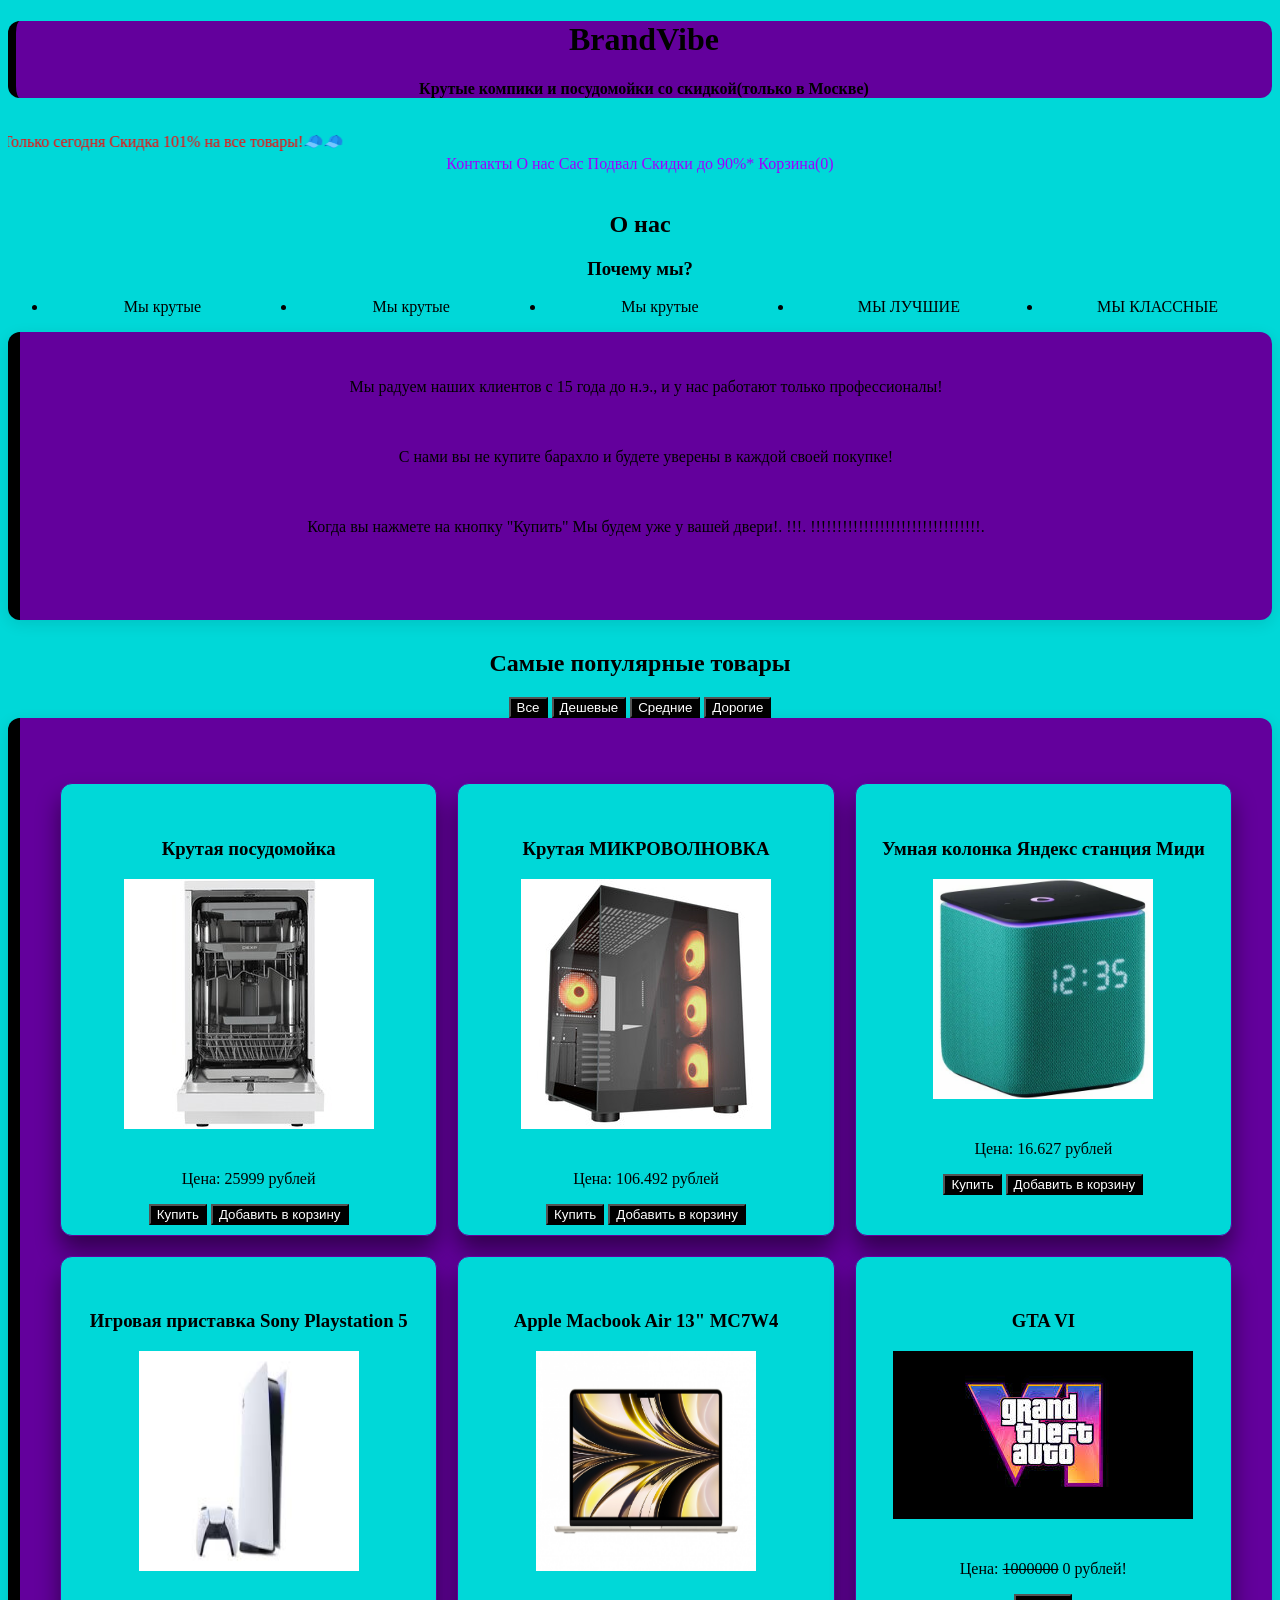
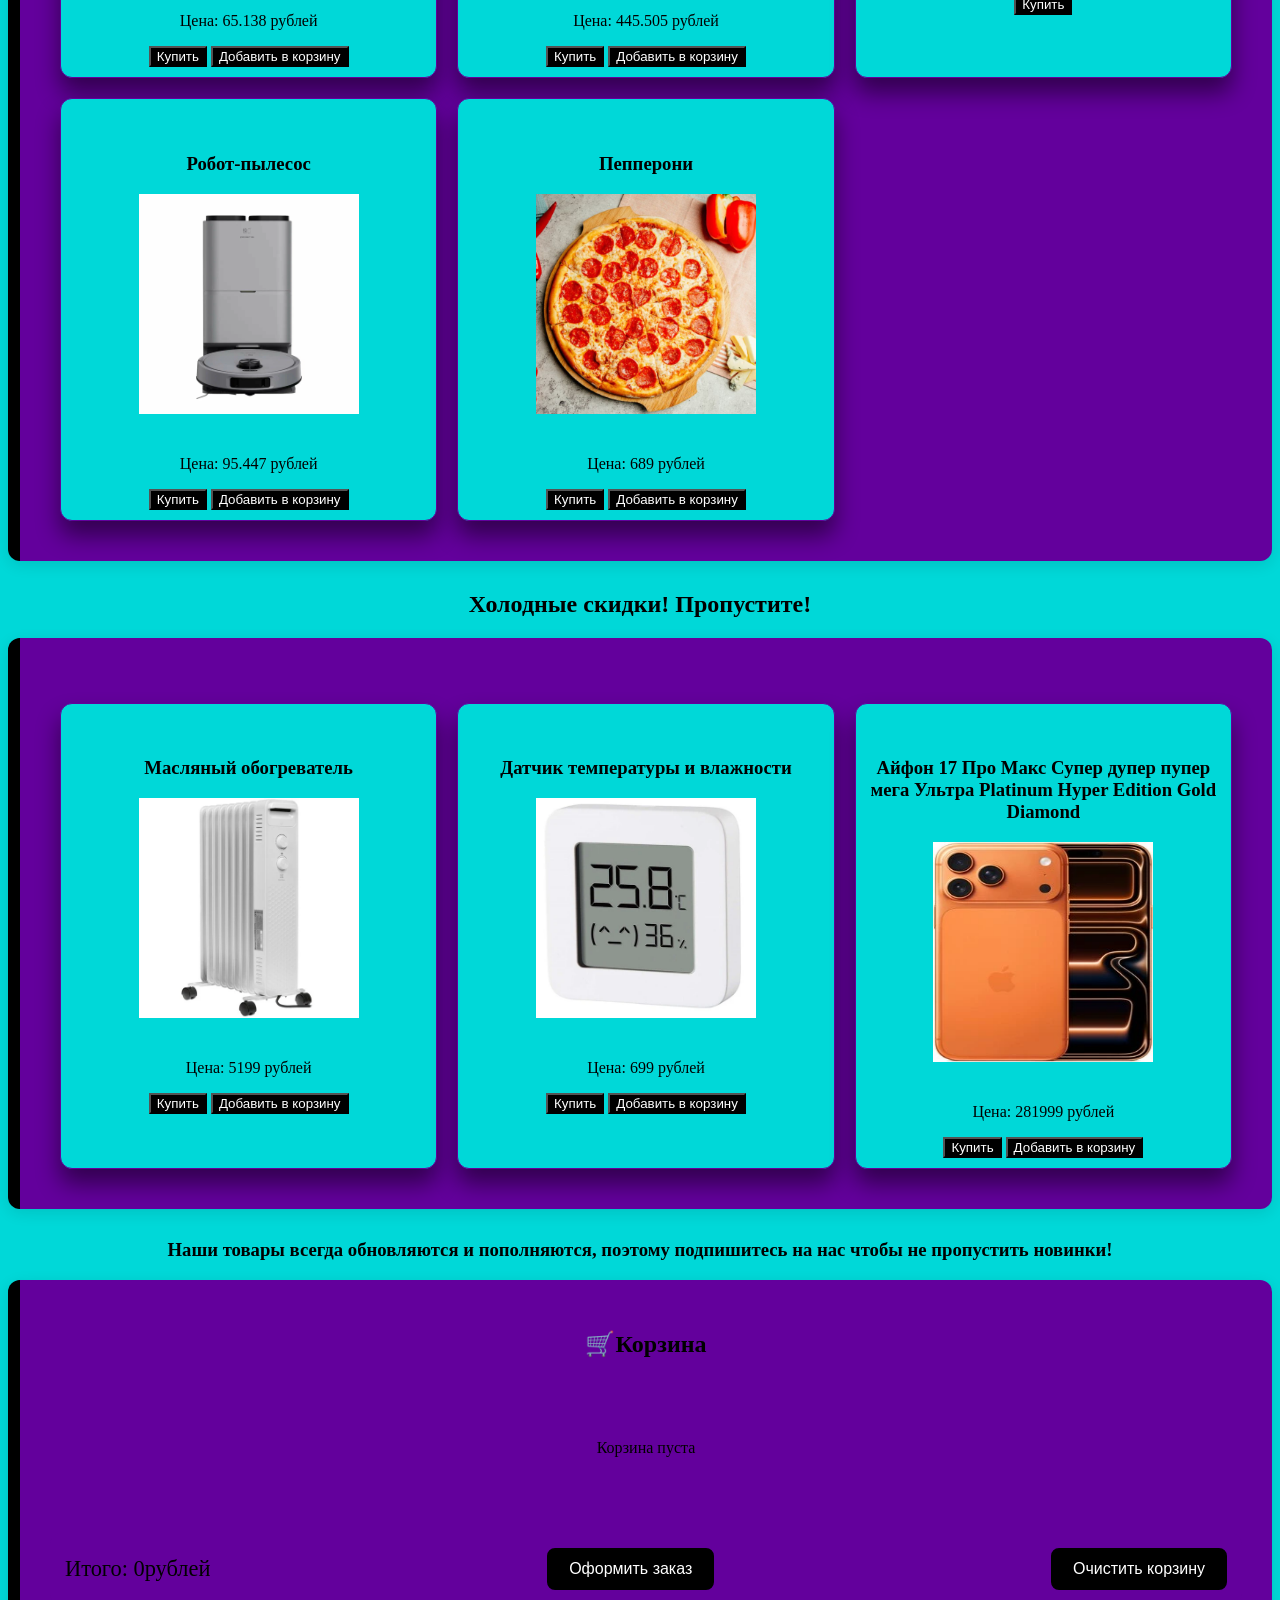
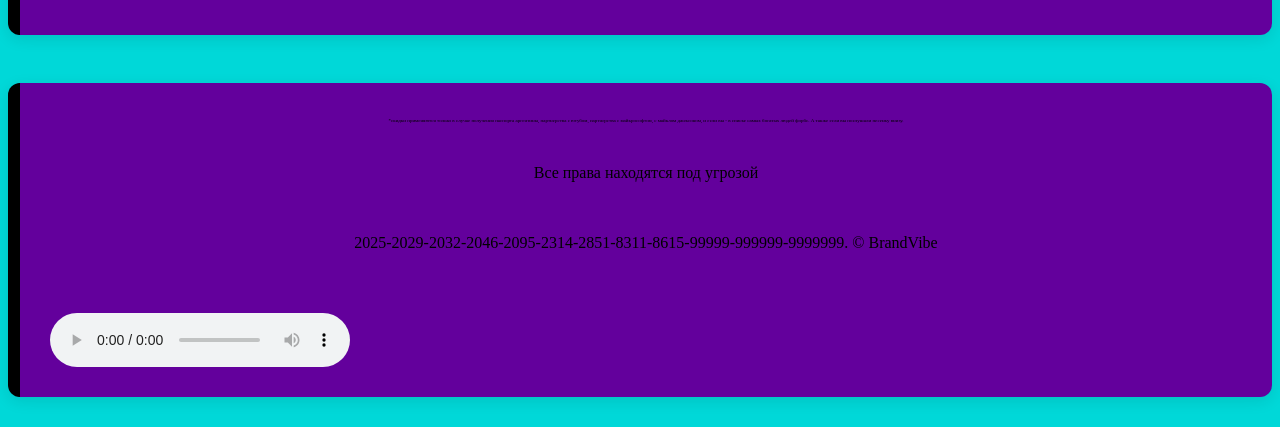
==== index.html @ 216b8e6c "Rename index3shop.html to index.html" ====
<!DOCTYPE html>                 
<html lang="ru">    
    <head>      
        <meta charset="UTF-8" />
        <meta http-equiv="X-UA-Compatible" content="IE=edge" />
        <meta name="viewport" content="width=device-width, initial-scale=1.0" />
        <link rel="icon" type="image/png" sizes="32x32" href="favicon-32x32.png">
        <link rel="stylesheet" href="styles3.css"/>
        <script src="script.js" defer></script>
        <title>BrandVibe Shop</title>
    </head>
<body>
    <header>
        <div class="header-container">
            <div class="logo">
                <h1>BrandVibe</h1>
            </div>  
            <p><b>Крутые компики и посудомойки со скидкой(только в Москве)</b></p>
        </div>
    </header>
    <br>
        <marquee direction="right" scrollamount="15">Только сегодня Скидка 101% на все товары!🧢🧢</marquee>
    <br>
        <nav>
            <a href="#contact">Контакты</a>
            <a href="#about">О нас</a>
            <a href="index5sus.html">Сас</a>
            <a href="#footer">Подвал</a>
            <a href="#sale">Скидки до 90%*</a>
            <a href="#cart">Корзина(<span id="cart-count">0</span>)</a>
        </nav>
    <br>
    <main> 
        <h2>О нас</h2>
        <h3>Почему мы?</h3>
        <ul>            
            <li>Мы крутые</li>
            <li>Мы крутые</li>
            <li>Мы крутые</li>
            <li>МЫ ЛУЧШИЕ</li>
            <li>МЫ КЛАССНЫЕ</li>
        </ul>
        <section id="about">
            <p>Мы радуем наших клиентов с 15 года до н.э., и у нас работают только профессионалы!</p>
            <p>С нами вы не купите барахло и будете уверены в каждой своей покупке!</p>
            <p>Когда вы нажмете на кнопку "Купить" Мы будем уже у вашей двери!. !!!. !!!!!!!!!!!!!!!!!!!!!!!!!!!!!!!!.</p>
            <br>
        </section>
        <h2>Самые популярные товары</h2>

        <div class="filter-container">
            <div class="filter-buttons">
                <button onclick="filterProducts('all')" class="filter-btn active">Все</button>
                <button onclick="filterProducts('cheaplow')" class="filter-btn">Дешевые</button>
                <button onclick="filterProducts('mediumnormal')" class="filter-btn">Средние</button>
                <button onclick="filterProducts('expensivehigh')" class="filter-btn">Дорогие</button>
            
            </div>

        </div>

        <section>
            <div>
                <article class="product-card">
                    <div class="product-info">
                        <h3>Крутая посудомойка</h3>
                        <img src="UERHGRJHHGHBUJERJKFYLMKDRKMJGDFFJFBJHBJK.jpg">
                        <div class="product-footer">
                            <p class="price">Цена: 25999 рублей</p>
                            <button class="details-btn" style="display:none;">Доп. информация</button>
                            <a href="https://www.dns-shop.ru/product/15e1498e3d6ced20/posudomoecnaa-masina-dexp-dwf45a3-belyj/"><button>Купить</button></a>
                            <button class="add-to-cart-btn">Добавить в корзину</button>
                        </div>
                    </div>
                </article>
                
                <article class="product-card">
                    <div class="product-info">
                        <h3>Крутая МИКРОВОЛНОВКА</h3>
                        <img src="RGGRHGURHGUGJUGJFDIOIUYTREWQASDFGHJKL;KJHGFDSWERTYUIOP;LKMNBVFDERTYUIOP;LOKIJUHYTGR456789OP[';LKMJHGFRT6Y7UIOLKJNBGVFDERFTYUIOP[';LKJHGTR789OPLKJHGT.jpg" alt="pc100k">
                        <div class="product-footer">
                            <p class="price">Цена: 106.492 рублей</p>
                            <button class="details-btn" style="display:none;">Доп. информация</button>
                            <a href="https://www.dns-shop.ru/conf/5443090be4758931/"><button>Купить</button></a>
                            <button class="add-to-cart-btn">Добавить в корзину</button><button class="details-btn" style="display:none;">Подробнее</button>
                        </div>
                    </div>
                </article>

                <article class="product-card">
                    <div class="product-info">
                        <h3>Умная колонка Яндекс станция Миди</h3>
                        <img width="220px" height="220px" src="optimize.png" alt="yastationmid">
                        <div class="product-footer">
                            <p class="price">Цена: 16.627 рублей</p>
                            <button class="details-btn" style="display:none;">Доп. информация</button>
                            <a href="https://market.yandex.ru/card/umnaya-kolonka-yandeks-stantsiya-midi-s-alisoy-zelenyy/103233026560?do-waremd5=NCHIJnIwE7DHp76AU_sPVg&sponsored=1&cpc=[base64]%2C%2C&ogV=-12"><button>Купить</button></a>
                            <button class="add-to-cart-btn">Добавить в корзину</button><button class="details-btn" style="display:none;">Подробнее</button>
                        </div>
                    </div>
                </article>

                <article class="product-card">
                    <div class="product-info">
                        <h3>Игровая приставка Sony Playstation 5</h3>
                        <img width="220px" height="220px"  src="ps5.png" alt="playstation5">
                        <div class="product-footer">
                            <p class="price">Цена: 65.138 рублей</p>
                            <button class="details-btn" style="display:none;">Доп. информация</button>
                            <a href="https://market.yandex.ru/card/igrovaya-pristavka-sony-playstation-slim-digital-edition-825gb/5120217836?do-waremd5=ozp5WFbBPdGzmuj5VSETjg&cpc=[base64]%2C&ogV=-12"><button>Купить</button></a>
                            <button class="add-to-cart-btn">Добавить в корзину</button><button class="details-btn" style="display:none;">Подробнее</button>
                        </div>
                    </div>
                </article>

                <article class="product-card">
                    <div class="product-info">
                        <h3>Apple Macbook Air 13" MC7W4</h3>
                        <img width="220px" height="220px"  src="macbook.jpg" alt="macbookdorogopipec">
                        <div class="product-footer">
                            <p class="price">Цена: 445.505 рублей</p>
                            <a href="https://market.yandex.ru/card/noutbuk-apple-macbook-air-13-mc7w4-m2-8-core-gpu-8-core-16gb-256gb-starlight-ru-gravirovka/4747579818?do-waremd5=nq07uvC2AjFQXJtWLg-1Lw&cpc=[base64]&nid=26895412&ogV=-12"><button>Купить</button></a>
                            <button class="add-to-cart-btn">Добавить в корзину</button>
                            <button class="details-btn" style="display:none;">Подробнее</button>
                        </div>
                    </div>
                </article>  

                <article class="product-card">
                    <div class="product-info">
                        <h3>GTA VI</h3>
                        <img src="gtavi.jpg" alt="gtavi">
                        <div class="product-footer">
                            <p class="price">Цена: <S>1000000</S> 0 рублей!</p>
                            <button class="details-btn" style="display:none;">Доп. информация</button>
                            <a href="index4troll.html"><button>Купить</button></a>
                        </div>
                    </div>
                </article>

                <article class="product-card">
                    <div class="product-info">
                        <h3>Робот-пылесос</h3>
                        <img height="220px" width="220px" src="pilesos.png" alt="">
                        <div class="product-footer">
                            <p class="price">Цена: 95.447 рублей</p>
                            <button class="details-btn" style="display:none;">Доп. информация</button>
                            <a href="https://market.yandex.ru/card/robot-pylesos-so-stantsiyey-samoochistki-pvcrac-7790-pro-wi-fi-iq-home-grafit/5260436542?do-waremd5=MCXP9PvcrpvyJRJ3LbDPPA&sponsored=1&cpc=[base64]%2C%2C&nid=83798&ogV=-12"><button>Купить</button></a>
                            <button class="add-to-cart-btn">Добавить в корзину</button>
                        </div>
                    </div>
                </article>

                <article class="product-card">
                    <div class="product-info">
                        <h3>Пепперони</h3>
                        <img height="220px" width="220px" src="pepperoni.jpg" alt="pizzadodo">
                        <div class="product-footer">
                            <p class="price">Цена: 689 рублей</p>
                            <button class="details-btn" style="display:none;">Доп. информация</button>
                            <a href="https://dodopizza.ru/vologda/product/pizza-pepperoni?variation=000d3a240c71be9a11e719be2ab1e910"a><button>Купить</button></a>
                            <button class="add-to-cart-btn">Добавить в корзину</button>
                        </div>
                    </div>
                </article>

            </div>    
        </section>
        <h2>Холодные скидки! Пропустите!</h2>
        <section id="sale">
            <div>
                <article class="product-card">
                    <div class="product-info">
                        <h3>Масляный обогреватель</h3>
                        <img height="220px" width="220px" src="obogrevatel.png" alt="maslobogrev">
                        <div class="product-footer">
                            <p class="price">Цена: 5199 рублей</p>
                            <button class="details-btn" style="display:none;">Доп. информация</button>
                            <a href="https://www.dns-shop.ru/product/ed8f465c3d38dd3f/maslanyj-obogrevatel-electrolux-eohbe-09zw-2000-belyj/"a><button>Купить</button></a>
                            <button class="add-to-cart-btn">Добавить в корзину</button>
                        </div>
                    </div>
                </article>

                <article class="product-card">
                    <div class="product-info">
                        <h3>Датчик температуры и влажности</h3>
                        <img height="220px" width="220px" src="xiaomitemp.png" alt="tempwlazh">
                        <div class="product-footer">
                            <p class="price">Цена: 699 рублей</p>
                            <button class="details-btn" style="display:none;">Доп. информация</button>
                            <a href="https://www.dns-shop.ru/product/4ea41f62a6df3332/datcik-temperatury-i-vlaznosti-xiaomi-mi-temperature-and-humidity-monitor-2-nun4126gl/"a><button>Купить</button></a>
                            <button class="add-to-cart-btn">Добавить в корзину</button>
                        </div>
                    </div>
                </article>

                <article class="product-card">
                    <div class="product-info">
                        <h3>Айфон 17 Про Макс Супер дупер пупер мега Ультра Platinum Hyper Edition Gold Diamond</h3>
                        <img height="220px" width="220px" src="iphone17.png" alt="iphone">
                        <div class="product-footer">
                            <p class="price">Цена: 281999 рублей</p>
                            <button class="details-btn" style="display:none;">Доп. информация</button>
                            <a href="https://www.dns-shop.ru/product/2ae63f818dd4d0a4/69-smartfon-apple-iphone-17-pro-max-2048-gb-oranzevyj/"a><button>Купить</button></a>
                            <button class="add-to-cart-btn">Добавить в корзину</button>
                        </div>
                    </div>
                </article>
            </div>
        </section>

        <h3>Наши товары всегда обновляются и пополняются, поэтому подпишитесь на нас чтобы не пропустить новинки!</h3>

        <section id="cart">
            <h2>🛒Корзина</h2>
            <div id="cart-items">
                <p id="empty-cart">Корзина пуста</p>
            </div>

            <div id="cart-total">
                <p>Итого: <span id="total-price">0</span>рублей</p>
                <button onclick="checkout()">Оформить заказ</button>
                <button onclick="clearCart()">Очистить корзину</button>
            </div>
        </section>

    </main>
    <br>
    <footer>
        <section id="footer">
            <p class="pipecsmall">*скидки применяются только в случае получения паспорта аргентины, партнерства с ютубом, партнерства с майкрософтом, с майклом джексоном, и если вы - в списке самых богатых людей форбс. А также если вы послушали песенку внизу.</p>
            <p>Все права находятся под угрозой</p>
            <p>2025-2029-2032-2046-2095-2314-2851-8311-8615-99999-999999-9999999. © BrandVibe</p>

            <div class="audio-player">  
                <audio id="audio" controls>  
                <source src="imba.mp3" type="audio/mpeg">  
                </audio>  
            </div>  

        </section>
    </footer>



    <div id="order-modal" class="modal">
        <div class="modal-content">
            <span class="close-modal">&times;</span>
            <h2>568877791175050321095032526880113100</h2>
            <form id="order-modal">
                <div class="form-group">
                    <label for="fullname">ФИО *</label>
                    <input type="text" id="fullname" name="fullname" required>
                </div>
                <div class="form-group">
                    <label for="phone">Телефон *</label>
                    <input type="tel" id="phone" name="phone" placeholder="+7 (___) ___-__-__" required>
                </div>
                <div class="form-group">
                    <label for="address">Адрес *</label>
                    <textarea id="address" name="address" rows = "2" required></textarea>
                </div>
                <div class="form-group">
                    <label for="delivery-time">Желаемое время доставки *</label>
                    <input type="text" id="datetime-local" name="delivery-time" required>
                </div>
                <div class="form-group">
                    <label for="card-number">Номер банковской карты *</label>
                    <input type="text" id="card-number" name="card-number" placeholder="0123 4567 8910" maxlength="19" required>
                </div>
                <div class="form-group">
                    <label for="cvv">CVV-код *</label>
                    <input type="text" id="cvv" name="cvv" placeholder="111" maxlength="3" required>
                </div>
                <div class="form-auctions">
                    <button type="button" id="cancel-order">Отмена</button>
                    <button type="submit">Подтвердить заказ</button>
                </div>
            </form>
        </div>
    </div>











</body>
</html>
---- styles3.css ----
html{
    background-color: rgb(0, 216, 216);
    color: rgb(0, 0, 0);
    text-align: center;
    font-family: cursive;
}

header{
    background-color: rgb(99, 0, 156);
    color: rgb(0, 0, 0);
    border-radius: 12px;
    border-left: 8px solid rgb(0, 0, 0);
}

article{
    background-color: rgb(0, 216, 216);
    color: rgb(0, 0, 0);
    border: 1px solid rgb(99, 0, 156);
    margin: 10px;
    padding: 10px;
    border-radius: 12px;
    transition: transform 0.3s ease;
    box-shadow: 0 15px 23px rgba(0, 0, 0, 0.495);
}

section {
    background-color: rgb(99, 0, 156);
    display: grid;
    gap:20px;
    padding:30px;
    margin-bottom: 30px;
    box-shadow: 0 4px 15px rgba(0, 0, 0, 0.1);
    border-left: 12px solid rgb(0, 0, 0);
    border-radius: 12px;
}

section div {
    display:grid ;
    grid-template-columns: repeat(auto-fit, minmax(330px, 1fr));
    margin-top:25px ;
    
}

article:hover {
    transform: translateY(-8px);
    box-shadow: 0 15px 23px rgba(0, 0, 0, 0.704);
}

ul{
    display: grid;
    grid-template-columns: repeat(auto-fit, minmax(140px, 1fr));
    gap:20px;
}

button{
    background-color:rgb(0, 0, 0);
    color:rgb(255, 255, 255)
}

a{
    text-decoration: none;
    color: rgb(157, 0, 255);
}

audio{
    background-color: rgb(99, 0, 156);
}

.product-footer{
    display: block;
}

.button{    
    max-width: 200px;
    margin: 0 auto;
}

article img /* была лишняя точка перед article */ {
    margin: 0 auto; 
}

marquee{
    color: rgb(255, 0, 0);
}

.pipecsmall{
    font-size: 5px;
}

.bebebebe{
    font-size: 1px;
}

/* --- Стили для корзины --- */

/* Контейнер списка товаров */
#cart-items {
    display: flex;
    flex-direction: column;
    gap: 12px;
    margin-bottom: 20px;
}

/* Шапка корзины (можно добавить в HTML) */
.cart-header {
    display: grid;
    grid-template-columns: 2fr 1fr 1.5fr 1fr 0.5fr;
    align-items: center;
    gap: 10px;
    padding: 10px 15px;
    background-color: rgba(0, 0, 0, 0.1);
    border-radius: 8px;
    font-weight: bold;
    margin-bottom: 5px;
}

/* Элемент строки корзины */
.cart-item {
    display: grid;
    grid-template-columns: 2fr 1fr 1.5fr 1fr 0.5fr;
    align-items: center;
    gap: 10px;
    padding: 12px 15px;
    background-color: rgba(255, 255, 255, 0.1);
    border-radius: 8px;
    border-left: 4px solid rgb(0, 0, 0);
    transition: background 0.2s;
}

/* Название товара */
.item-name {
    font-weight: 600;
    word-break: break-word;
    text-align: left;
}

/* Цена за единицу */
.item-price {
    text-align: right;
}

/* Блок с количеством */
.item-quantity {
    display: flex;
    align-items: center;
    justify-content: center;
    gap: 8px;
}

/* Кнопки +/- */
.quantity-btn {
    width: 32px;
    height: 32px;
    background: rgb(0, 0, 0);
    color: white;
    border-radius: 6px;
    cursor: pointer;
    transition: all 0.2s;
    display: inline-flex;
    align-items: center;
    justify-content: center;
}

/* Количество числом */
.item-quantity span {
    text-align: center;
}

/* Итоговая сумма за позицию */
.item-total {
    text-align: right;
    white-space: nowrap;
    color: rgb(0, 0, 0);
}

/* Кнопка удаления */
.remove-btn {
    background: none;
    border: none;
    color: #c00;
    font-size: 22px;
    cursor: pointer;
    justify-self: center;
    transition: transform 0.2s;
    padding: 5px;
}


/* Блок с итогом и кнопками управления */
#cart-total {
    margin-top: 20px;
    padding: 15px;
    background: rgba(99, 0, 156, 0.3);
    border-radius: 12px;
    display: flex;
    align-items: center;
    justify-content: space-between;
    flex-wrap: wrap;
    gap: 15px;
}

#cart-total p {
    font-size: 1.4rem;
    margin: 0;
}

#cart-total button {
    padding: 10px 20px;
    font-size: 1rem;
    border: 2px solid black;
    border-radius: 8px;
    background: black;
    color: white;
    cursor: pointer;
    transition: 0.2s;
}

/* Сообщение о пустой корзине */
.empty-cart {
    text-align: center;
}

.modal {
    display: none;
}
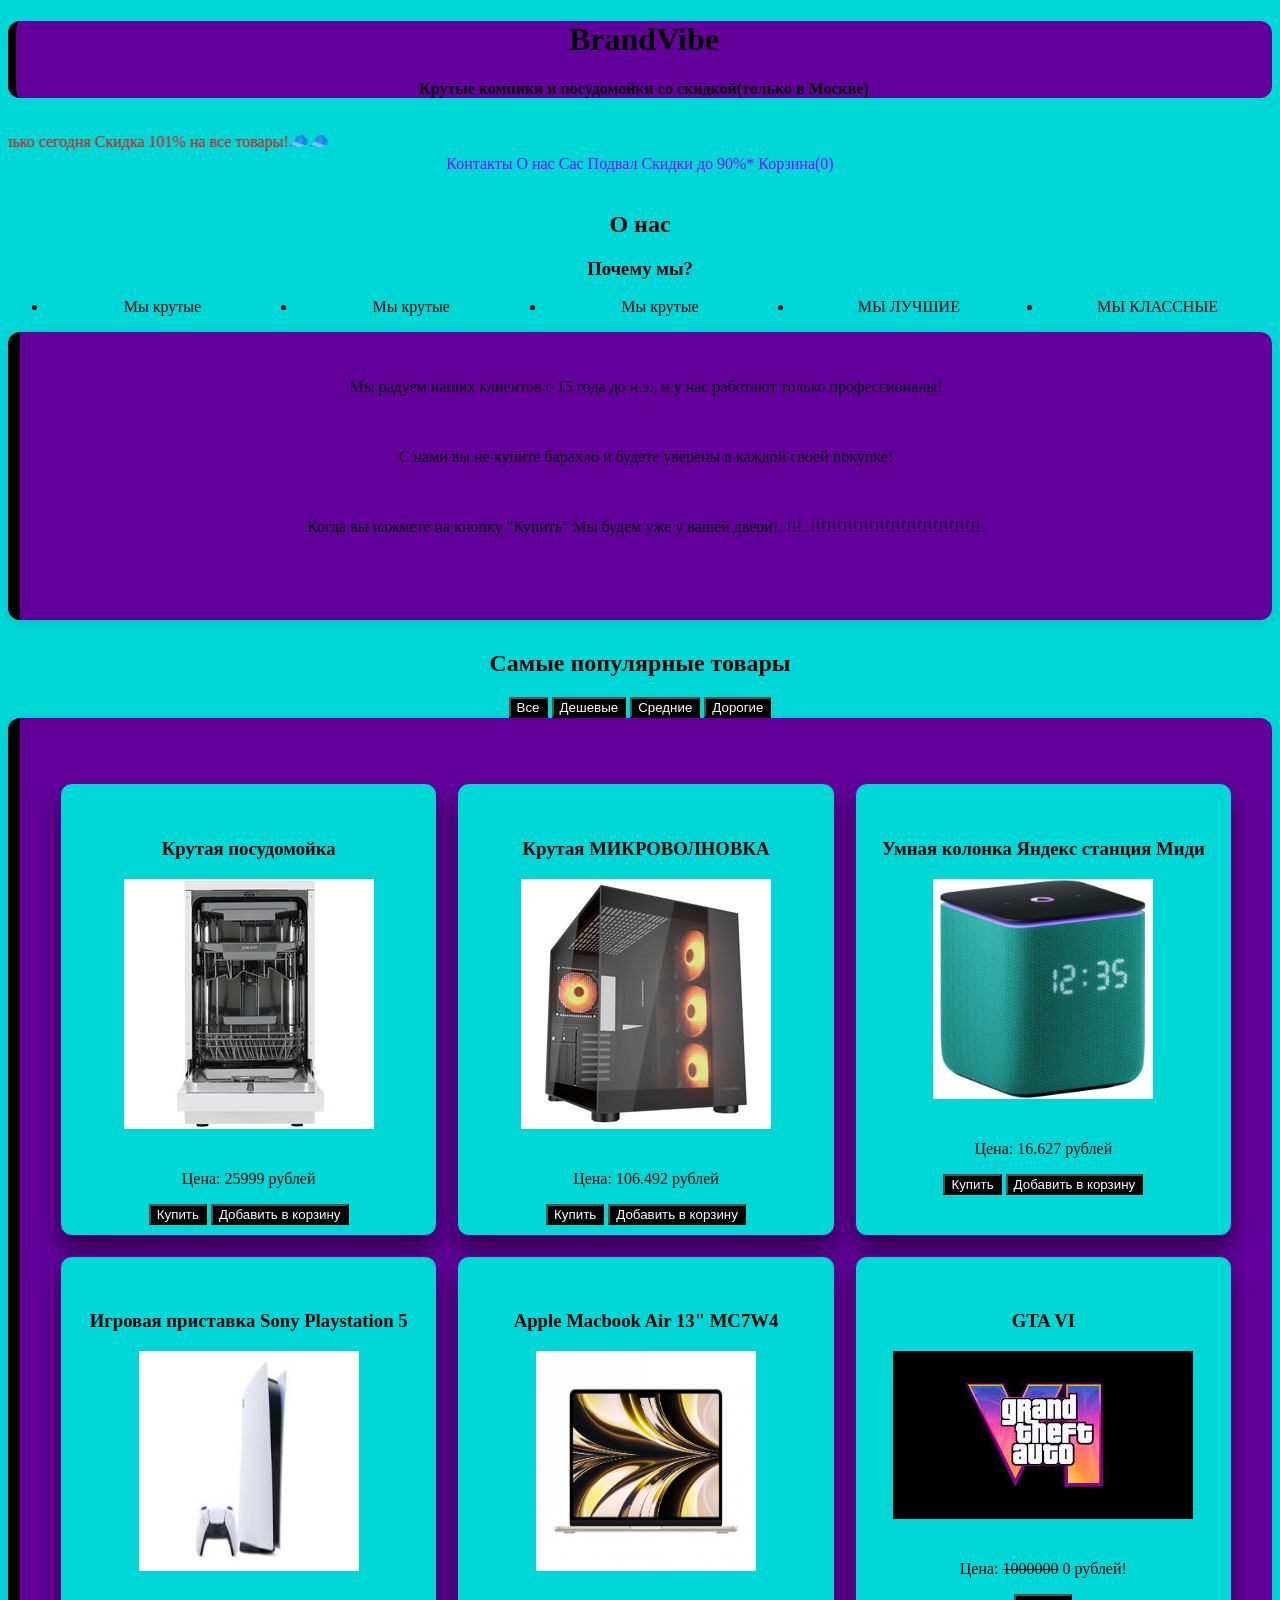
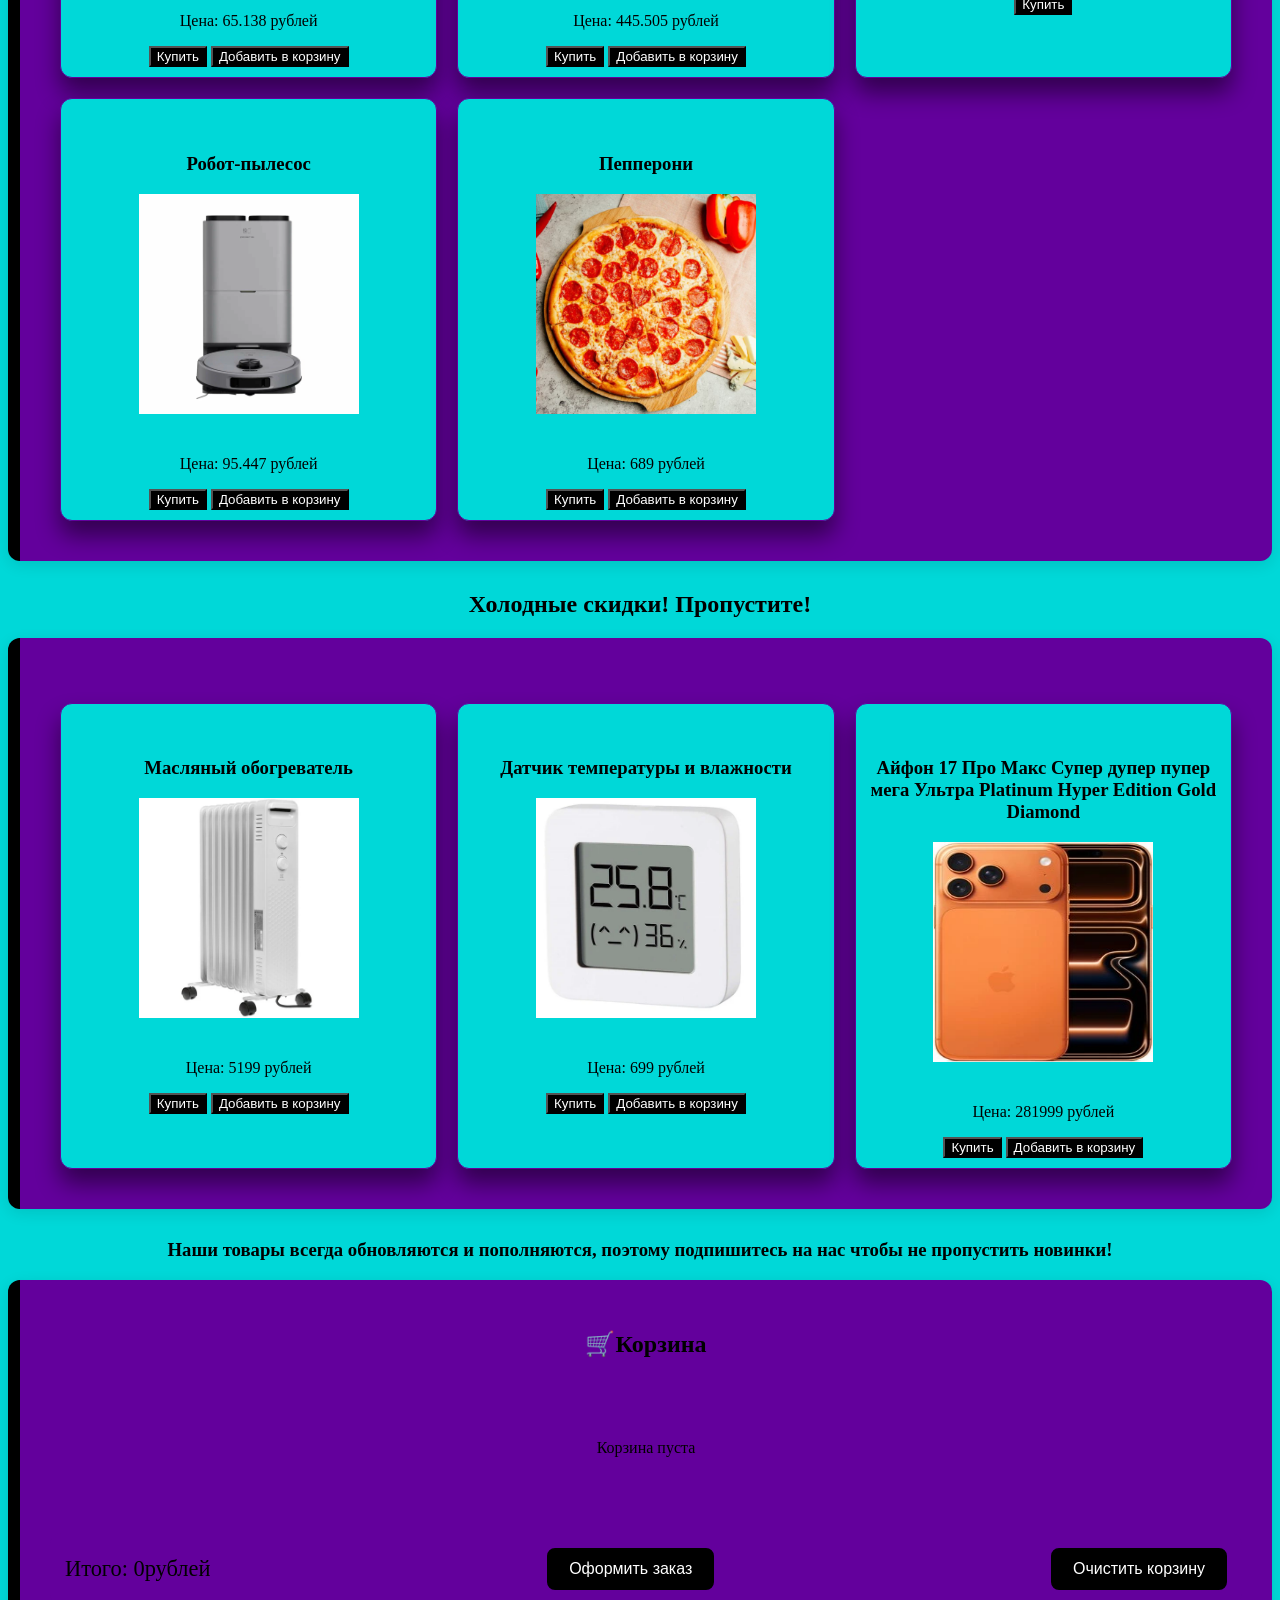
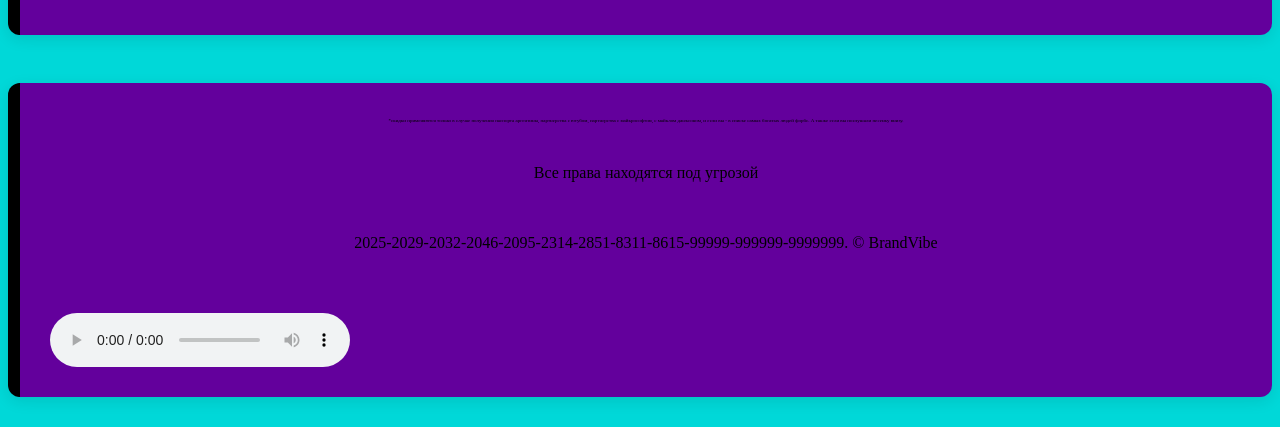
==== commit d5df9b20: "Update index.html" ====
--- a/index.html
+++ b/index.html
@@ -133,7 +133,7 @@
                         <div class="product-footer">
                             <p class="price">Цена: <S>1000000</S> 0 рублей!</p>
                             <button class="details-btn" style="display:none;">Доп. информация</button>
-                            <a href="index4troll.html"><button>Купить</button></a>
+                            <a href="index2.html"><button>Купить</button></a>
                         </div>
                     </div>
                 </article>
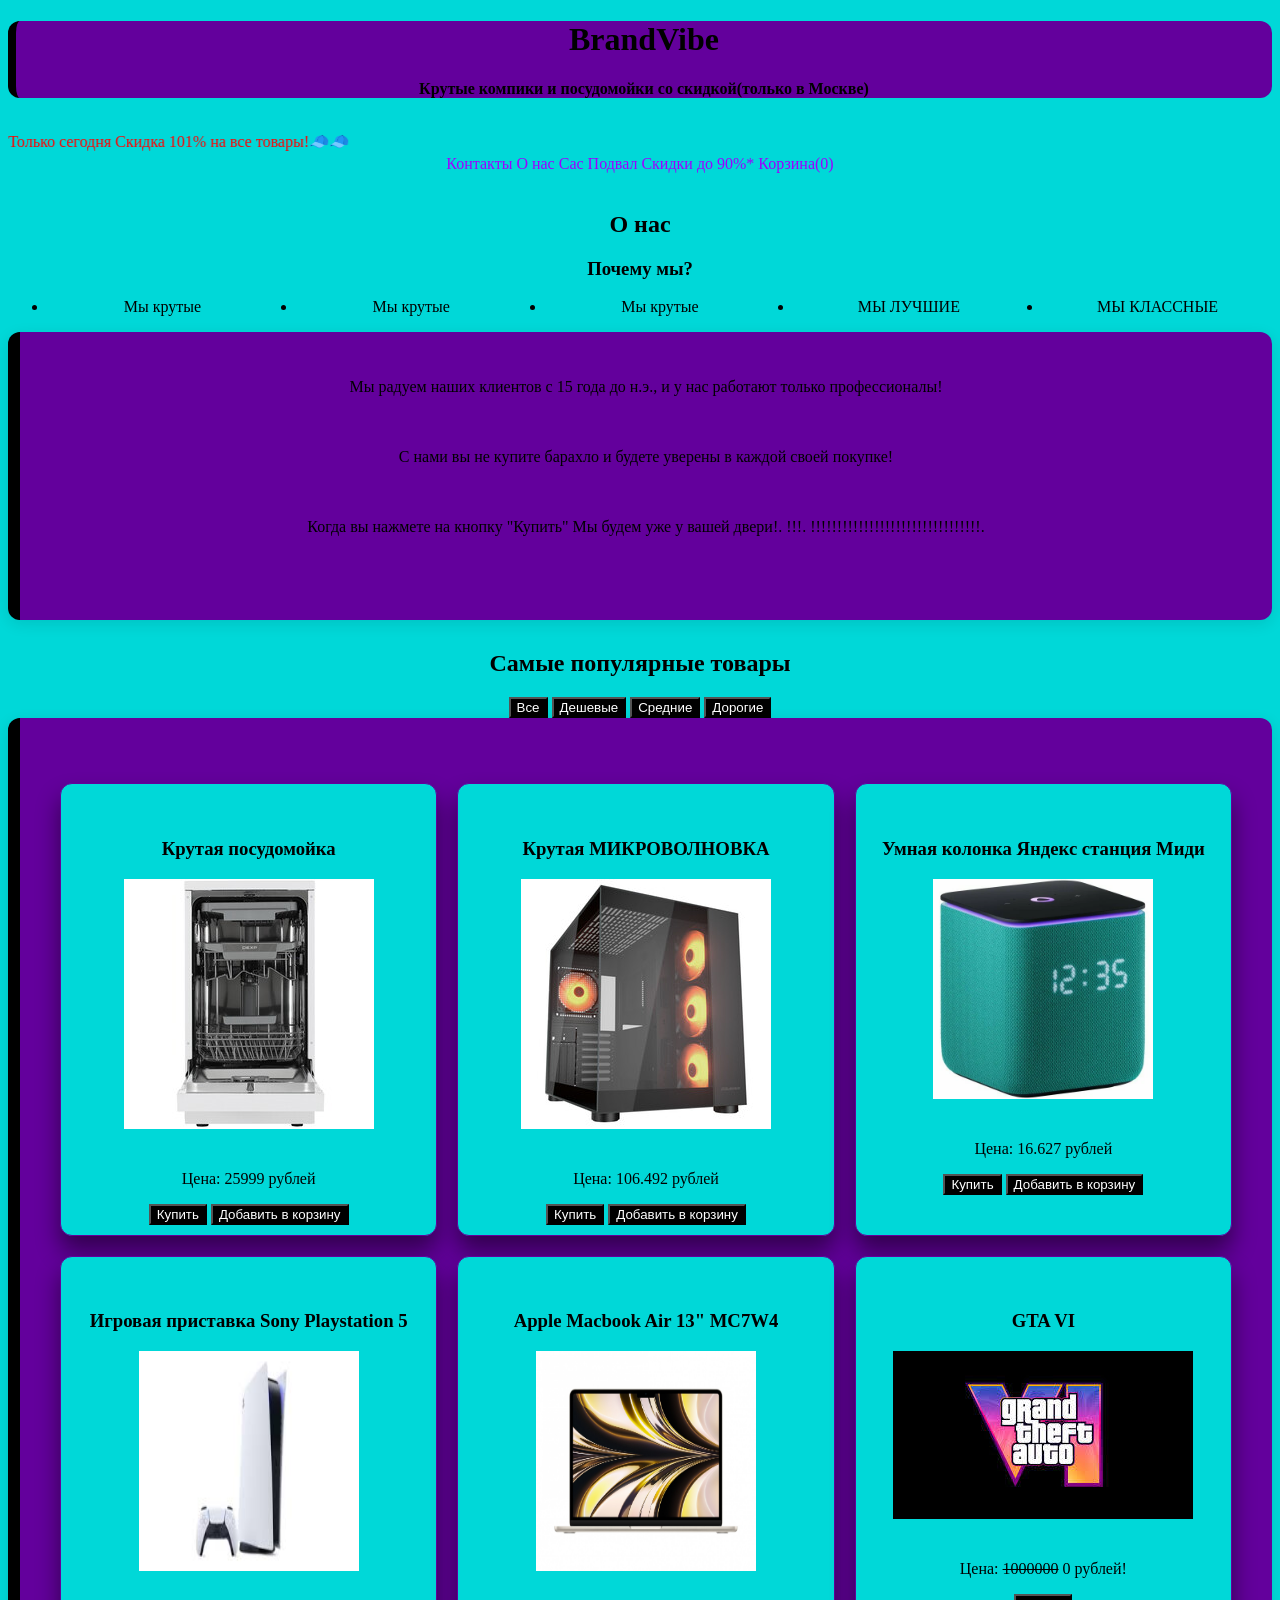
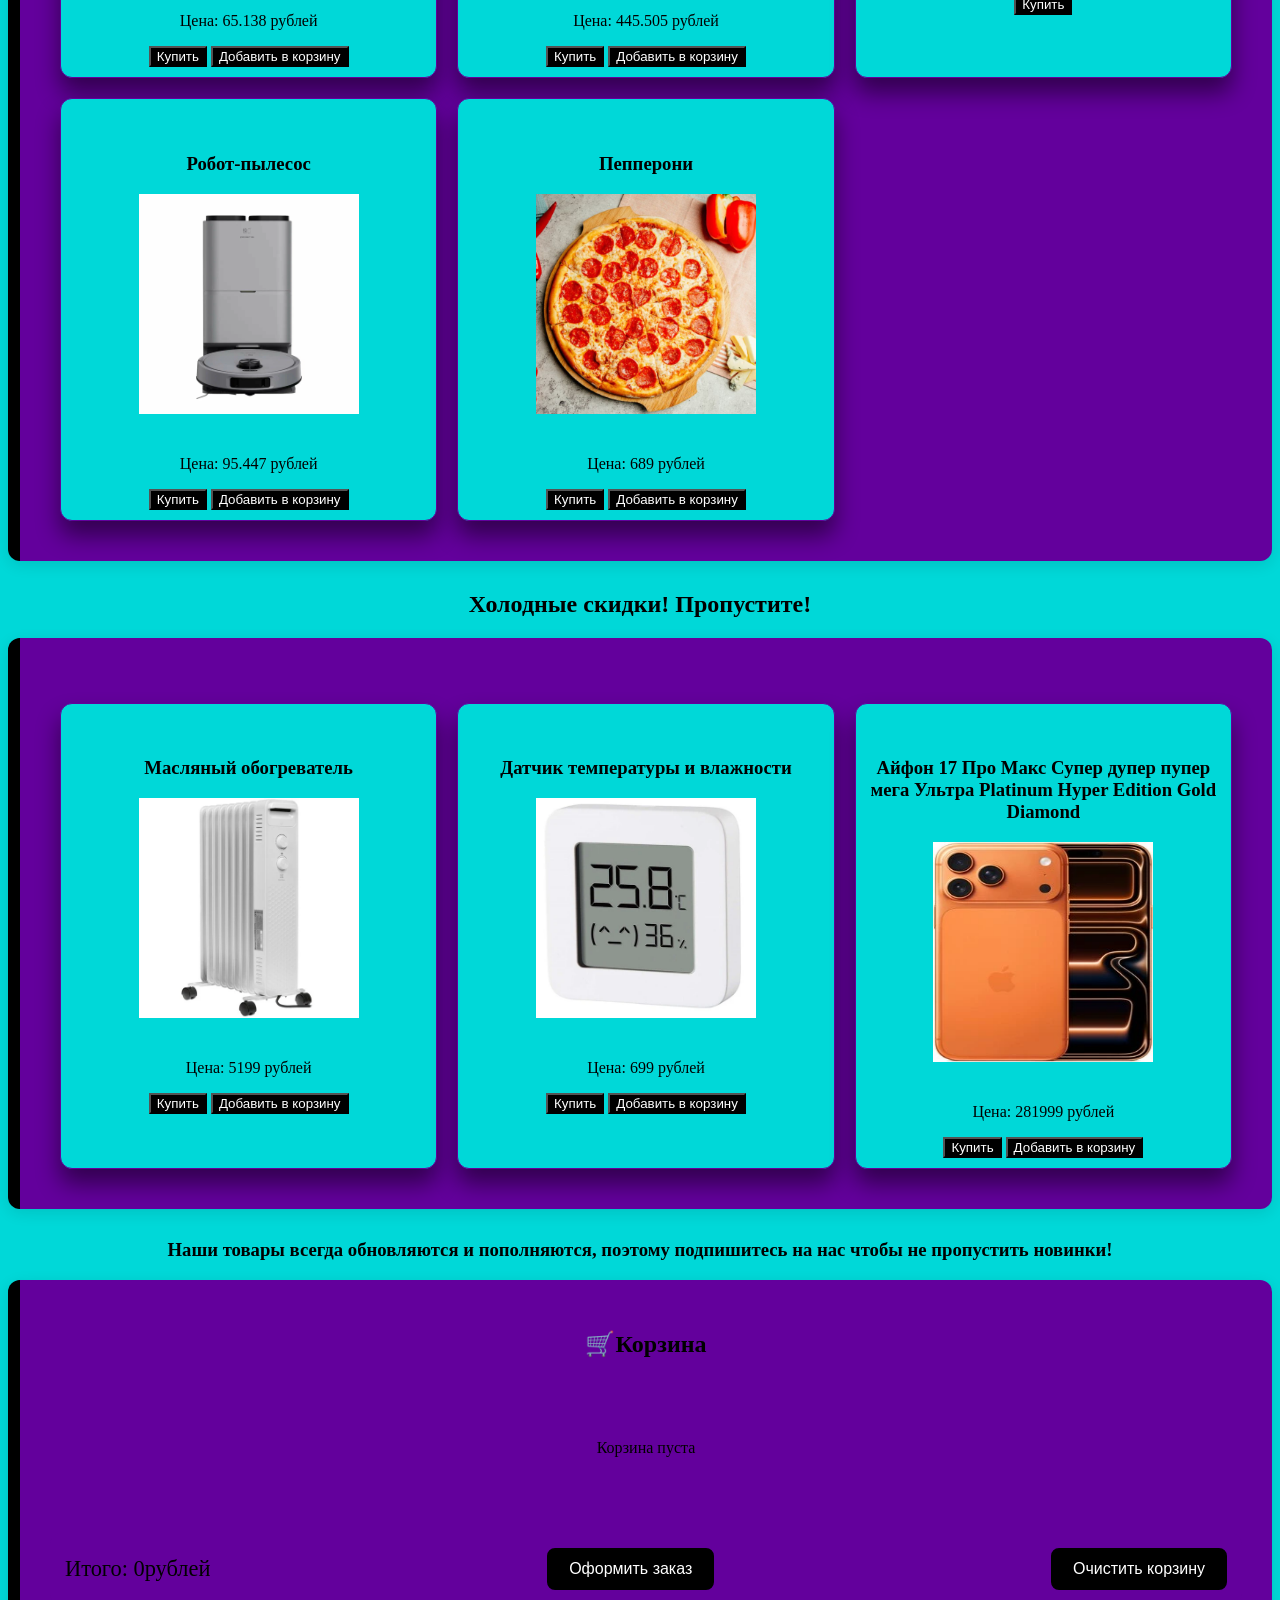
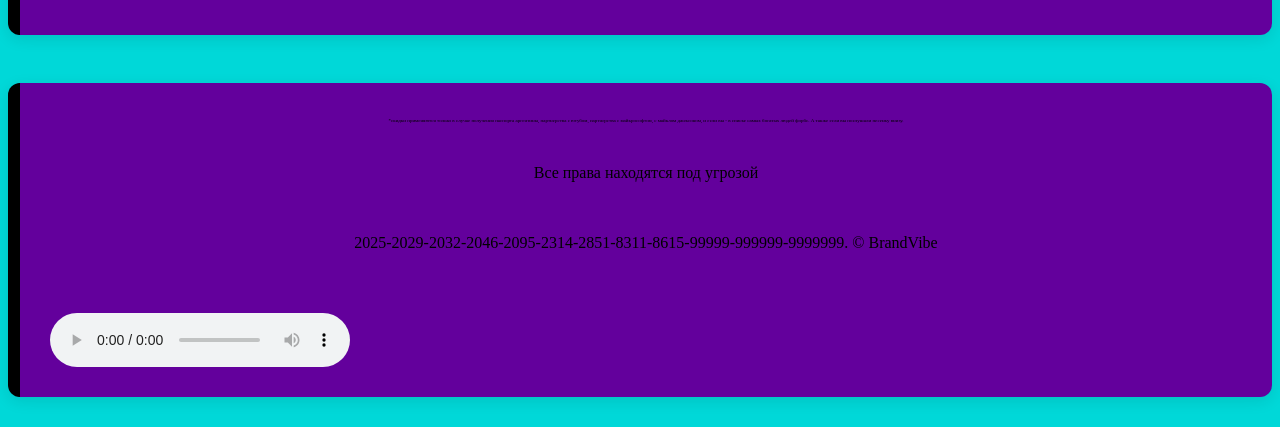
==== commit 938f10c0: "Update index.html" ====
--- a/index.html
+++ b/index.html
@@ -24,7 +24,7 @@
         <nav>
             <a href="#contact">Контакты</a>
             <a href="#about">О нас</a>
-            <a href="index5sus.html">Сас</a>
+            <a href="index3.html">Сас</a>
             <a href="#footer">Подвал</a>
             <a href="#sale">Скидки до 90%*</a>
             <a href="#cart">Корзина(<span id="cart-count">0</span>)</a>
